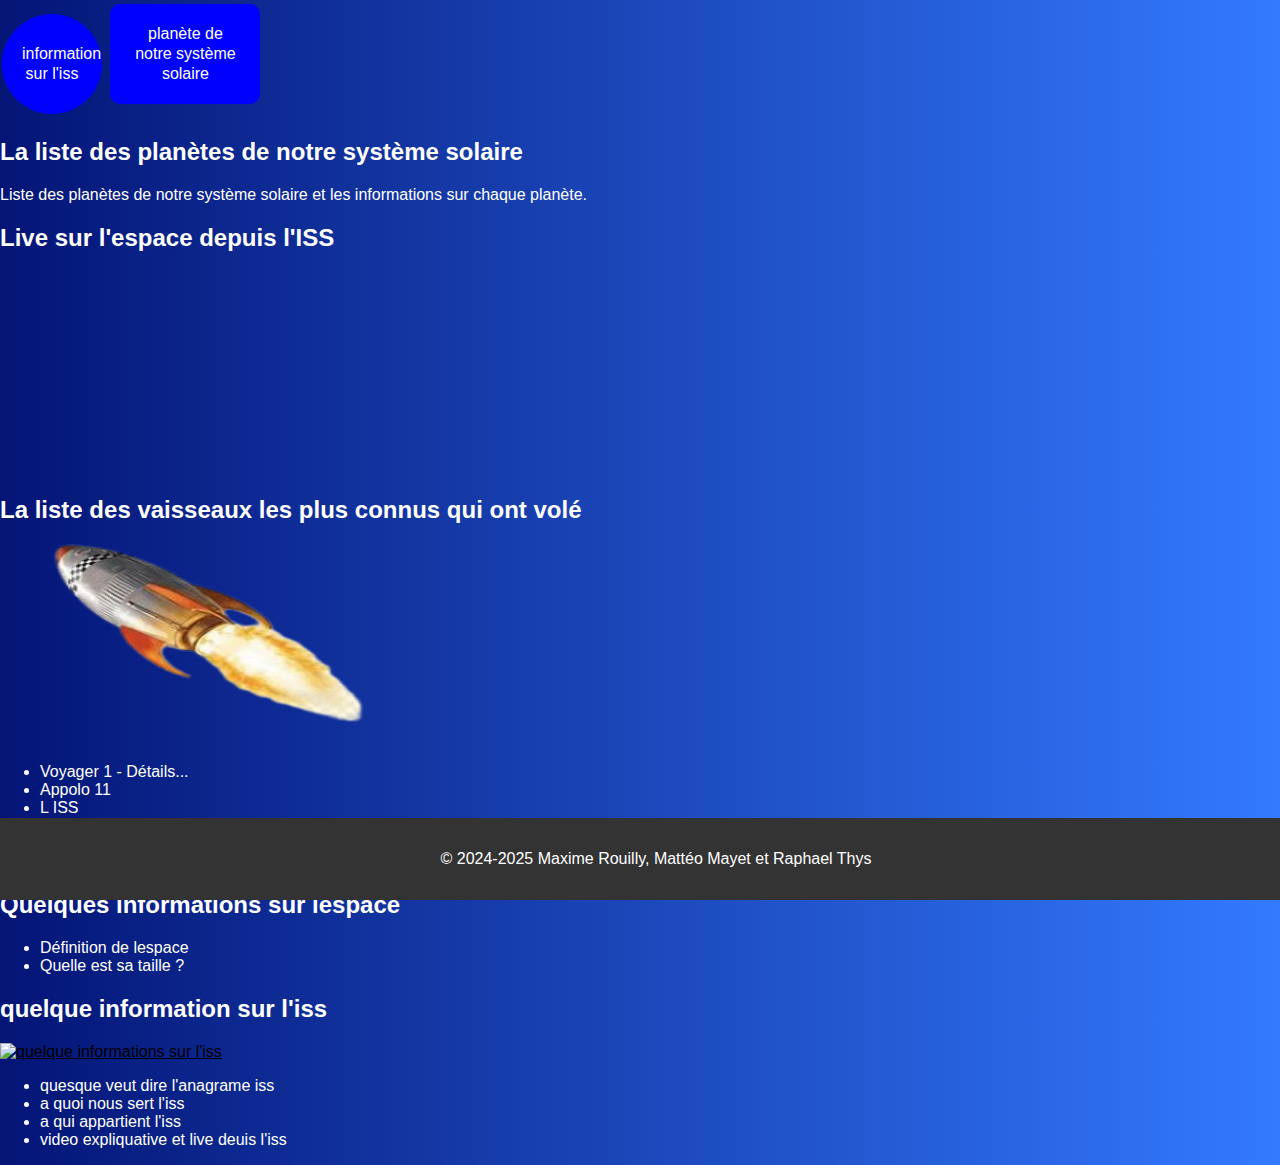
==== site web code/acceuilsiteweb.html @ c2fa5b8d "finalisation liste planète et modif page iss" ====
<!DOCTYPE html>
<html lang="fr">
<head>
    <meta charset="UTF-8">
    <meta name="viewport" content="width=device-width, initial-scale=1.0">
    <title>Bienvenue sur notre site</title>
    <link rel="stylesheet" href="styles.css">
    <style>
details {
            display: inline-block; /* Affiche les panneaux horizontalement */
            margin-right: 20px; /* Espace entre les panneaux */
        }
        summary {
            cursor: pointer; /* Change le curseur pour indiquer que c'est cliquable */
        }
        body {
            background: linear-gradient(to right, #041576, #337AFF);    
            background-size: cover;
            color: #fff; /* Couleur du texte par défaut */
        }
    </style>
</head>
<body>

<button class="button button1" onclick="window.location.href = './page/iss/iss.html';">information sur l'iss</button>
<button class="button button2" onclick="window.location.href = 'page/liste/liste.html';">planète de notre système solaire</button>

    <section id="planetes">
        <h2>La liste des planètes de notre système solaire</h2>
        <p>Liste des planètes de notre système solaire et les informations sur chaque planète.</p>
    </section>

    <section id="iss">
        <h2>Live sur l'espace depuis l'ISS</h2>
        <iframe src="http://www.youtube.com/embed/wG4YaEcNlb0" width="400" height="200" frameborder="0" allowfullscreen></iframe>
    </section>

    <section id="vaisseau">
        <h2>La liste des vaisseaux les plus connus qui ont volé</h2>
        <a href="page/liste.html"> 
            <img src="image/fusée.png" alt="Liens vers la liste des fusées qui ont volé" width="400" height="200">
        </a>
        <ul>
            <li>Voyager 1 - Détails...</li>
            <li>Appolo 11</li>
            <li>L ISS</li>
            <li>Soyuz</li>
            <li>Ariane 5</li>
            <li>Space Ship</li>
        </ul>
    </section>

    <section id=" infos">
        <h2>Quelques informations sur lespace</h2>
        <ul>
            <li>Définition de lespace </li>
            <li>Quelle est sa taille ?</li>
        </ul>
    </section>

    <section id="issinfo">
        <h2>quelque information sur l'iss</h2>
        <a href="page/iss.html">
            <img src="https://th.bing.com/th/id/OIP.gwO-nlapd1hUvm8jSUsLbgHaE6?w=247&h=180&c=7&r=0&o=5&pid=1.7" alt="quelque informations sur l'iss" width="400" height="200">
        </a>
            <ul>
                <li>quesque veut dire l'anagrame iss</li>
                <li>a quoi nous sert l'iss</li>
                <li>a qui appartient l'iss</li>
                <li>video expliquative et live deuis l'iss</li>
            </ul>
    </section>
    <script src="script.js"></script>
    <footer>
        <p>&copy; 2024-2025 Maxime Rouilly, Mattéo Mayet et Raphael Thys</p>
    </footer>
</body>
</html>
---- site web code/styles.css ----
body {
    font-family: Arial, sans-serif;
    margin: 0;
    padding: 0;
    background-color: #f4f4f4;
}
 
header {
    background-color: #333;
    color: #fff;
    padding: 1rem;
    text-align: center;
    position: sticky;
    top: 0;
    z-index: 1000;
    box-shadow: 0 2px 4px rgba(0, 0, 0, 0.1);
}
 
main {
    padding: 2rem;
    animation: fadeIn 1s ease;
}
 
@keyframes fadeIn {
    from {
        opacity: 0;
    }
    to {
        opacity: 1;
    }
}
 
footer {
    background-color: #333;
    color: #fff;
    text-align: center;
    padding: 1rem;
    position: fixed;
    bottom: 0;
    width: 100%;
    
}

button {
    display: inline-block;
    background-color: #337AFF; /* Couleur de fond */
    color: white; /* Couleur du texte */
    padding: 10px 20px; /* Espacement interne */
    text-align: center; /* Centrer le texte */
    text-decoration: none; /* Enlever le soulignement */
    border-radius: 5px; /* Coins arrondis */
    transition: background-color 0.3s ease; /* Transition pour l'effet de survol */
    margin-top: 10px; /* Espace au-dessus du bouton */
}

button:hover {
    background-color: #0056b3; /* Couleur de fond au survol */
}

a {
	color: black
}

.button {
	background-color: black;
	  border: none;
	  color: white;
	  padding: 20px;
	  text-align: center;
	  text-decoration: none;
	  display: inline-block;
	  font-size: 16px;
	  margin: 4px 2px;
}

.button1 {
    display: inline-block;
    width: 100px; /* Largeur du bouton */
    height: 100px; /* Hauteur du bouton */
    background-color: blue; /* Couleur de fond du bouton (initial) */
    border: none; /* Pas de bordure */
    border-radius: 50%; /* Forme ronde */
    color: white; /* Couleur du texte */
    font-size: 16px; /* Taille du texte */
    text-align: center; /* Centrer le texte */
    line-height: 20px; /* Centrer verticalement le texte */
    position: relative; /* Pour positionner l'animation */
    transition: clip-path 0.5s ease, transform 0.5s ease, background-color 0.5s ease; /* Transition pour l'animation */
    cursor: pointer; /* Curseur pointer pour le bouton */
}

.button1:hover {
    clip-path: polygon(
        50% 0%, 
        61% 35%, 
        98% 35%, 
        68% 57%, 
        79% 91%, 
        50% 70%, 
        21% 91%, 
        32% 57%, 
        2% 35%, 
        39% 35%
    ); /* Forme d'étoile */
    transform: rotate(360deg); /* Rotation au survol */
    background-color: yellow; /* Couleur de fond de l'étoile */
    color: black; /* Couleur du texte au survol */
}
.button2 {
    display: inline-block;
    width: 150px; /* Largeur de l'ovale */
    height: 100px; /* Hauteur de l'ovale */
    background-color: blue; /* Couleur de fond de l'ovale */
    color: white; /* Couleur du texte */
    font-size: 16px; /* Taille du texte */
    text-align: center; /* Centrer le texte */
    line-height: 20px; /* Centrer verticalement le texte */
    border: none; /* Pas de bordure */
    border-radius: 10px; /* Arrondi pour créer un ovale */
    transition: border-radius 0.5s ease, background-color 0.5s ease; /* Transition pour l'animation */
    cursor: pointer; /* Curseur pointer pour le bouton */
}

.button2:hover {
    border-radius: 50%; /* Transforme l'ovale en cercle */
    background-color: green; /* Change la couleur de fond au survol */
}

.content {
    opacity: 1;
    transition: opacity 0.5s ease;
}

.fade-out {
    opacity: 0;
}
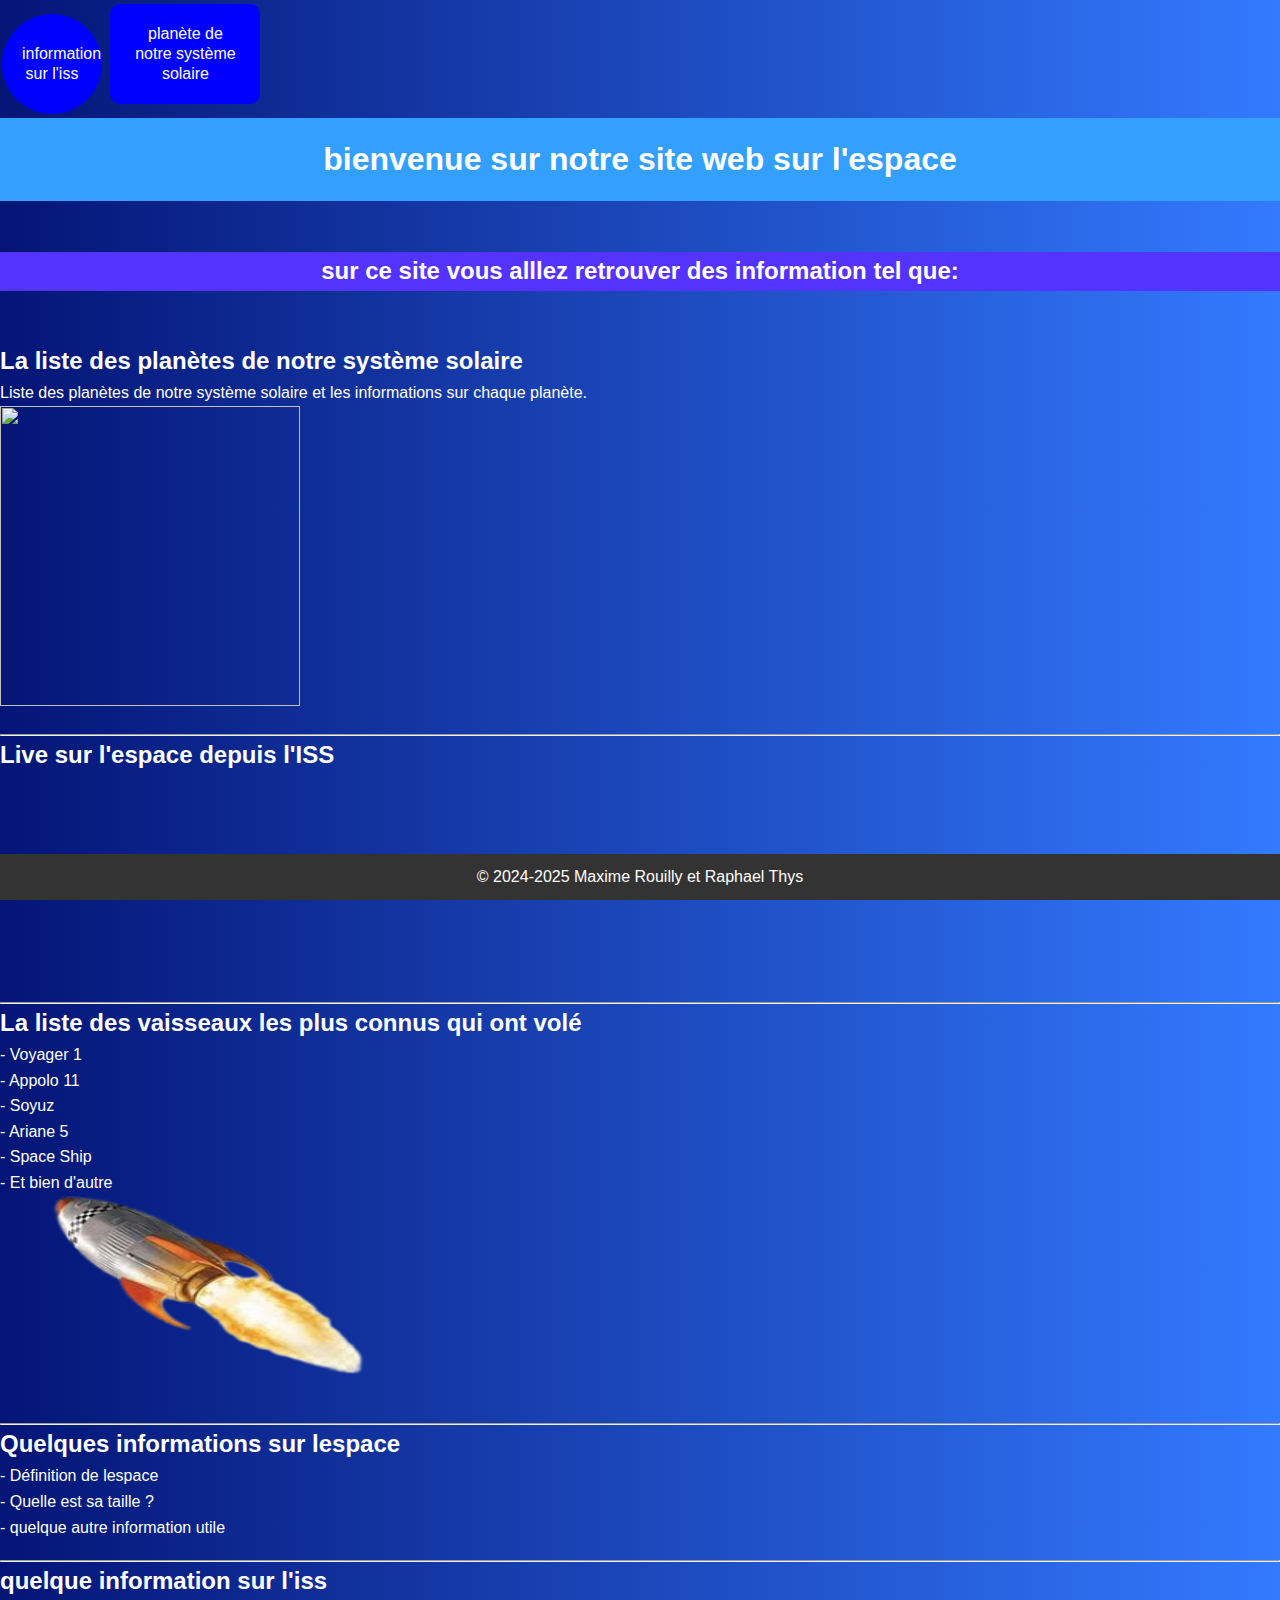
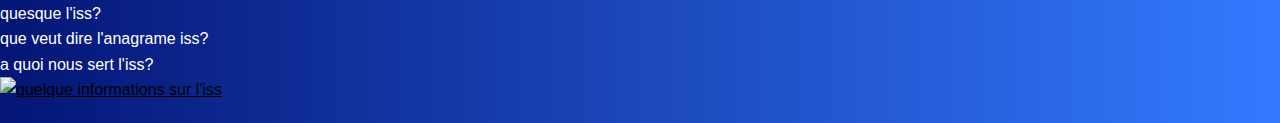
==== commit 3d1f66dd: "responsive et update page d'acceuil" ====
--- a/site web code/acceuilsiteweb.html
+++ b/site web code/acceuilsiteweb.html
@@ -4,7 +4,7 @@
     <meta charset="UTF-8">
     <meta name="viewport" content="width=device-width, initial-scale=1.0">
     <title>Bienvenue sur notre site</title>
-    <link rel="stylesheet" href="styles.css">
+    <link rel="stylesheet" href="./styles.css">
     <style>
 details {
             display: inline-block; /* Affiche les panneaux horizontalement */
@@ -25,54 +25,58 @@
 <button class="button button1" onclick="window.location.href = './page/iss/iss.html';">information sur l'iss</button>
 <button class="button button2" onclick="window.location.href = 'page/liste/liste.html';">planète de notre système solaire</button>
 
+<h1>bienvenue sur notre site web sur l'espace</h1>
+<br></br>
+<h2 style="background-color: #5533ff; text-align: center; ">sur ce site vous alllez retrouver des information tel que: </h2>
+<br></br>
     <section id="planetes">
         <h2>La liste des planètes de notre système solaire</h2>
         <p>Liste des planètes de notre système solaire et les informations sur chaque planète.</p>
+        <img src="https://c8.alamy.com/compfr/2aktjnj/schema-montrant-les-differentes-planetes-du-systeme-solaire-illustration-2aktjnj.jpg" width="300" height="300" frameborder="0">
     </section>
-
+<hr></hr>
     <section id="iss">
         <h2>Live sur l'espace depuis l'ISS</h2>
         <iframe src="http://www.youtube.com/embed/wG4YaEcNlb0" width="400" height="200" frameborder="0" allowfullscreen></iframe>
     </section>
-
+<hr></hr>
     <section id="vaisseau">
         <h2>La liste des vaisseaux les plus connus qui ont volé</h2>
+        <ul>
+            <li>- Voyager 1</li>
+            <li>- Appolo 11</li>
+            <li>- Soyuz</li>
+            <li>- Ariane 5</li>
+            <li>- Space Ship</li>
+            <li>- Et bien d'autre</li>
+        </ul>
         <a href="page/liste.html"> 
             <img src="image/fusée.png" alt="Liens vers la liste des fusées qui ont volé" width="400" height="200">
         </a>
-        <ul>
-            <li>Voyager 1 - Détails...</li>
-            <li>Appolo 11</li>
-            <li>L ISS</li>
-            <li>Soyuz</li>
-            <li>Ariane 5</li>
-            <li>Space Ship</li>
-        </ul>
     </section>
-
+<hr></hr>
     <section id=" infos">
         <h2>Quelques informations sur lespace</h2>
         <ul>
-            <li>Définition de lespace </li>
-            <li>Quelle est sa taille ?</li>
+            <li>- Définition de lespace </li>
+            <li>- Quelle est sa taille ?</li>
+            <li>- quelque autre information utile</li>
         </ul>
     </section>
-
+<hr>
     <section id="issinfo">
         <h2>quelque information sur l'iss</h2>
+        <lu>
+            <li>quesque l'iss?</li>
+            <li>que veut dire l'anagrame iss?</li>
+            <li>a quoi nous sert l'iss?</li>
+        </lu>
         <a href="page/iss.html">
             <img src="https://th.bing.com/th/id/OIP.gwO-nlapd1hUvm8jSUsLbgHaE6?w=247&h=180&c=7&r=0&o=5&pid=1.7" alt="quelque informations sur l'iss" width="400" height="200">
         </a>
-            <ul>
-                <li>quesque veut dire l'anagrame iss</li>
-                <li>a quoi nous sert l'iss</li>
-                <li>a qui appartient l'iss</li>
-                <li>video expliquative et live deuis l'iss</li>
-            </ul>
-    </section>
-    <script src="script.js"></script>
+    <script src="./script.js"></script>
     <footer>
-        <p>&copy; 2024-2025 Maxime Rouilly, Mattéo Mayet et Raphael Thys</p>
+        <p>&copy; 2024-2025 Maxime Rouilly et Raphael Thys</p>
     </footer>
 </body>
 </html>--- a/site web code/styles.css
+++ b/site web code/styles.css
@@ -3,6 +3,7 @@
     margin: 0;
     padding: 0;
     background-color: #f4f4f4;
+    line-height: 1.6;
 }
  
 header {
@@ -15,7 +16,17 @@
     z-index: 1000;
     box-shadow: 0 2px 4px rgba(0, 0, 0, 0.1);
 }
- 
+
+/*mise en forme du titre H1*/ 
+h1 {
+    background-color: #339fff;
+    color: white;
+    padding: 1rem;
+    text-align: center;
+
+}
+
+
 main {
     padding: 2rem;
     animation: fadeIn 1s ease;
@@ -133,4 +144,42 @@
 
 .fade-out {
     opacity: 0;
+}
+
+* {
+    box-sizing: border-box;
+    margin: 0;
+    padding: 0;
+}
+
+nav a {
+    color: #fff;
+    text-decoration: none;
+}
+
+main {
+    padding: 20px;
+}
+
+section {
+    margin-bottom: 20px;
+}
+
+footer {
+    text-align: center;
+    padding: 10px 0;
+    background: #333;
+    color: #fff;
+}
+
+/* Responsive Styles */
+@media (max-width: 600px) {
+    nav ul li {
+        display: block;
+        margin: 10px 0;
+    }
+    
+    header {
+        padding: 20px 0;
+    }
 }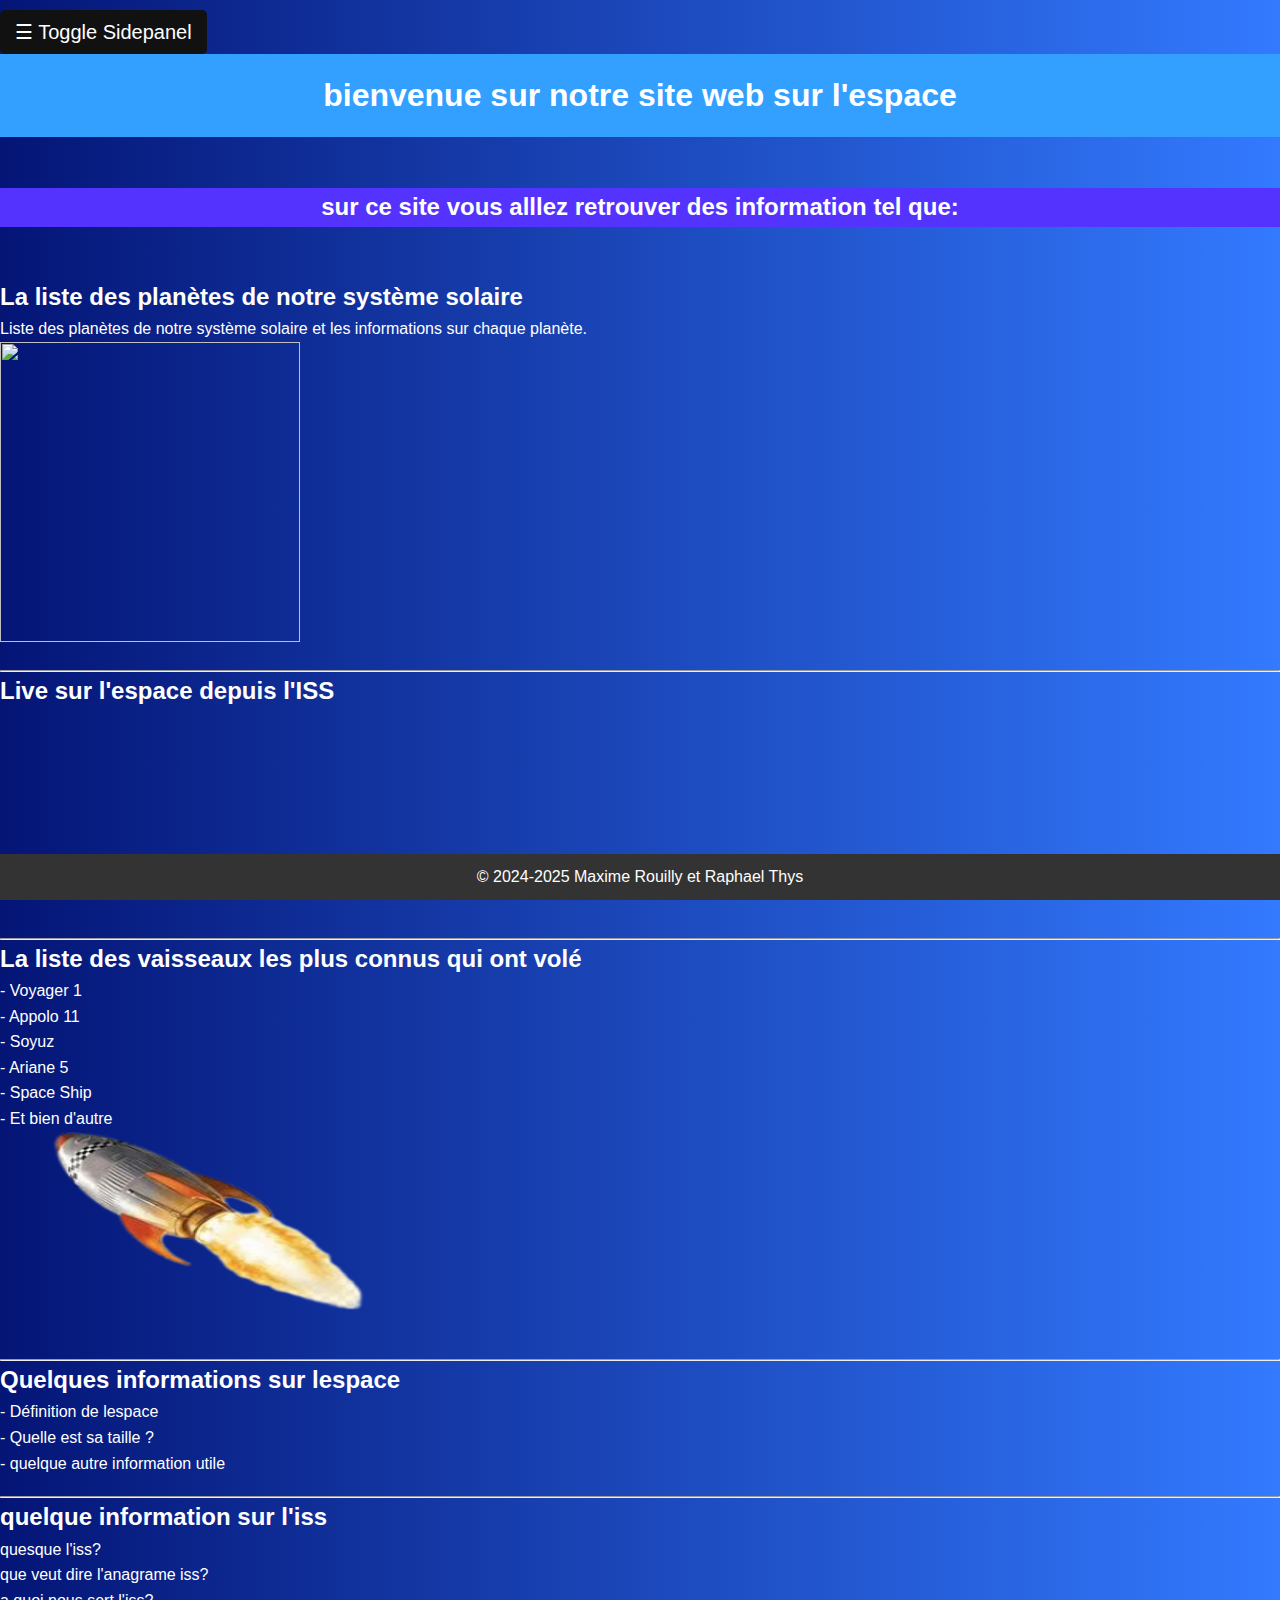
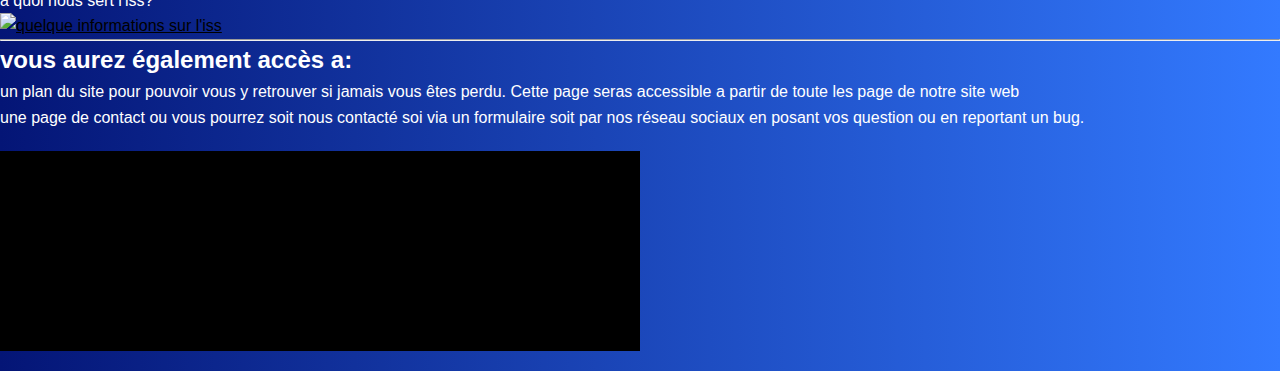
==== commit c24c3b4f: "mise a jour du site" ====
--- a/site web code/acceuilsiteweb.html
+++ b/site web code/acceuilsiteweb.html
@@ -3,7 +3,7 @@
 <head>
     <meta charset="UTF-8">
     <meta name="viewport" content="width=device-width, initial-scale=1.0">
-    <title>Bienvenue sur notre site</title>
+    <title>Bienvenue sur notre site web</title>
     <link rel="stylesheet" href="./styles.css">
     <style>
 details {
@@ -18,12 +18,128 @@
             background-size: cover;
             color: #fff; /* Couleur du texte par défaut */
         }
+
+
+    body {
+      font-family: 'Lato', sans-serif;
+    }
+   
+    .overlay {
+      height: 100%;
+      width: 0;
+      position: fixed;
+      z-index: 1;
+      top: 0;
+      left: 0;
+      background-color: rgb(0,0,0);
+      background-color: rgba(0,0,0, 0.9);
+      overflow-x: hidden;
+      transition: 0.5s;
+    }
+   
+    .overlay-content {
+      position: relative;
+      top: 25%;
+      width: 100%;
+      text-align: center;
+      margin-top: 30px;
+    }
+   
+    .overlay a {
+      padding: 8px;
+      text-decoration: none;
+      font-size: 36px;
+      color: #818181;
+      display: block;
+      transition: 0.3s;
+    }
+   
+    .overlay a:hover, .overlay a:focus {
+      color: #f1f1f1;
+    }
+   
+    .overlay .closebtn {
+      position: absolute;
+      top: 20px;
+      right: 45px;
+      font-size: 60px;
+    }
+   
+    @media screen and (max-height: 450px) {
+      .overlay a {font-size: 20px}
+      .overlay .closebtn {
+      font-size: 40px;
+      top: 15px;
+      right: 35px;
+      }
+    }
+	
+	.sidebar {
+  height: 100%;
+  width: 0;
+  position: fixed;
+  z-index: 1;
+  top: 0;
+  left: 0;
+  background-color: #111;
+  overflow-x: hidden;
+  transition: 0.5s;
+  padding-top: 60px;
+}
+
+.sidebar a {
+  padding: 8px 8px 8px 32px;
+  text-decoration: none;
+  font-size: 25px;
+  color: #818181;
+  display: block;
+  transition: 0.3s;
+}
+
+.sidebar a:hover {
+  color: #f1f1f1;
+}
+
+.sidebar .closebtn {
+  position: absolute;
+  top: 0;
+  right: 25px;
+  font-size: 36px;
+  margin-left: 50px;
+}
+
+.openbtn {
+  font-size: 20px;
+  cursor: pointer;
+  background-color: #111;
+  color: white;
+  padding: 10px 15px;
+  border: none;
+}
+
+.openbtn:hover {
+  background-color: #444;
+}
+
+#main {
+  transition: margin-left .5s;
+  padding: 16px;
+}
+
     </style>
 </head>
 <body>
-
-<button class="button button1" onclick="window.location.href = './page/iss/iss.html';">information sur l'iss</button>
-<button class="button button2" onclick="window.location.href = 'page/liste/liste.html';">planète de notre système solaire</button>
+    
+	<div id="mySidebar" class="sidebar">
+  <a href="javascript:void(0)" class="closebtn" onclick="closeNav()">×</a>
+  <a href="../../acceuilsiteweb.html">retour a l'acceuil</a>
+  <a href=".././listevaisseau/listevaisseau.html">fusée qui ont pris leur envol</a>
+  <a href="../information sur lespace/espace.html">information sur l'espace</a>
+  <a href="../liste/liste.html">planète du système solaire</a>
+  <a href="../../sitemap/sitemap.html">plan du site</a>
+</div>
+
+<button class="openbtn" onclick="openNav()">&#9776; Toggle Sidepanel</button>
 
 <h1>bienvenue sur notre site web sur l'espace</h1>
 <br></br>
@@ -74,9 +190,32 @@
         <a href="page/iss.html">
             <img src="https://th.bing.com/th/id/OIP.gwO-nlapd1hUvm8jSUsLbgHaE6?w=247&h=180&c=7&r=0&o=5&pid=1.7" alt="quelque informations sur l'iss" width="400" height="200">
         </a>
-    <script src="./script.js"></script>
-    <footer>
+<hr>
+        <section id="pagesup">
+            <h2>vous aurez également accès a: </h2>
+                <lu>
+                    <li>un plan du site pour pouvoir vous y retrouver si jamais vous êtes perdu. Cette page seras accessible a partir de toute les page de notre site web</li>
+                    <li>une page de contact ou vous pourrez soit nous contacté soi via un formulaire soit par nos réseau sociaux en posant vos question ou en reportant un bug. </li>
+                </lu>
+        </section>
+			<script>
+	function openNav() {
+  document.getElementById("mySidebar").style.width = "250px";
+  document.getElementById("main").style.marginLeft = "250px";
+}
+
+function closeNav() {
+  document.getElementById("mySidebar").style.width = "0";
+  document.getElementById("main").style.marginLeft= "0";
+  }
+</script>
+   <script src="./script.js"></script>
+	<footer>
         <p>&copy; 2024-2025 Maxime Rouilly et Raphael Thys</p>
     </footer>
+    <div>
+        <div class ="enfant"></div>
+        <div class ="adulte"></div>
+    </div>
 </body>
 </html>--- a/site web code/styles.css
+++ b/site web code/styles.css
@@ -182,4 +182,141 @@
     header {
         padding: 20px 0;
     }
+}
+
+.rocket-button {
+    background-color: #ffcc00;
+    color: #1a1a1a;
+    border: none;
+    border-radius: 50%; /* Rendre le bouton rond */
+    width: 100px;
+    height: 100px;
+    font-size: 20px;
+    cursor: pointer;
+    position: relative;
+    overflow: hidden; /* Pour cacher les parties qui débordent */
+    transition: background-color 0.5s, transform 0.5s;
+    outline: none;
+}
+
+.rocket-button:hover {
+    background-color: #e6b800;
+    transform: scale(1.1); /* Légère augmentation de la taille au survol */
+}
+
+.rocket-button:hover::before {
+    content: '🚀';
+    position: absolute;
+    top: -30px; /* Positionner la fusée au-dessus du bouton */
+    left: 50%;
+    transform: translateX(-50%);
+    width: 0;
+    height: 0;
+    border-left: 15px solid transparent;
+    border-right: 15px solid transparent;
+    border-bottom: 30px solid #ff5733; /* Couleur de la fusée */
+}
+
+.rocket-button:hover::after {
+    content: '';
+    position: absolute;
+    bottom: -20px; /* Positionner le bas de la fusée */
+    left: 50%;
+    transform: translateX(-50%);
+    width: 20px; /* Largeur du bas de la fusée */
+    height: 20px; /* Hauteur du bas de la fusée */
+    background-color: #ff5733; /* Couleur du bas de la fusée */
+    border-radius: 50%; /* Arrondir le bas de la fusée */
+}
+
+
+.parent {
+    display:flex;
+}
+
+.enfant{
+    width:50% ;
+    height: 200px;
+    background: #000
+}
+
+.enfant:nth-child(2) {
+    background: red;
+}
+
+.onlyMobile{
+    display: none;
+}
+
+@media(max-width:810px){
+    .parent{
+        flex-direction: column;
+    }    
+
+    .enfant{
+        width: 100%;
+    }
+
+/* The sidebar menu */
+.sidebar {
+  height: 100%; /* 100% Full-height */
+  width: 0; /* 0 width - change this with JavaScript */
+  position: fixed; /* Stay in place */
+  z-index: 1; /* Stay on top */
+  top: 0;
+  left: 0;
+  background-color: #111; /* Black*/
+  overflow-x: hidden; /* Disable horizontal scroll */
+  padding-top: 60px; /* Place content 60px from the top */
+  transition: 0.5s; /* 0.5 second transition effect to slide in the sidebar */
+}
+
+/* The sidebar links */
+.sidebar a {
+  padding: 8px 8px 8px 32px;
+  text-decoration: none;
+  font-size: 25px;
+  color: #818181;
+  display: block;
+  transition: 0.3s;
+}
+
+/* When you mouse over the navigation links, change their color */
+.sidebar a:hover {
+  color: #f1f1f1;
+}
+
+/* Position and style the close button (top right corner) */
+.sidebar .closebtn {
+  position: absolute;
+  top: 0;
+  right: 25px;
+  font-size: 36px;
+  margin-left: 50px;
+}
+
+/* The button used to open the sidebar */
+.openbtn {
+  font-size: 20px;
+  cursor: pointer;
+  background-color: #111;
+  color: white;
+  padding: 10px 15px;
+  border: none;
+}
+
+.openbtn:hover {
+  background-color: #444;
+}
+
+/* Style page content - use this if you want to push the page content to the right when you open the side navigation */
+#main {
+  transition: margin-left .5s; /* If you want a transition effect */
+  padding: 20px;
+}
+
+/* On smaller screens, where height is less than 450px, change the style of the sidenav (less padding and a smaller font size) */
+@media screen and (max-height: 450px) {
+  .sidebar {padding-top: 15px;}
+  .sidebar a {font-size: 18px;}
 }